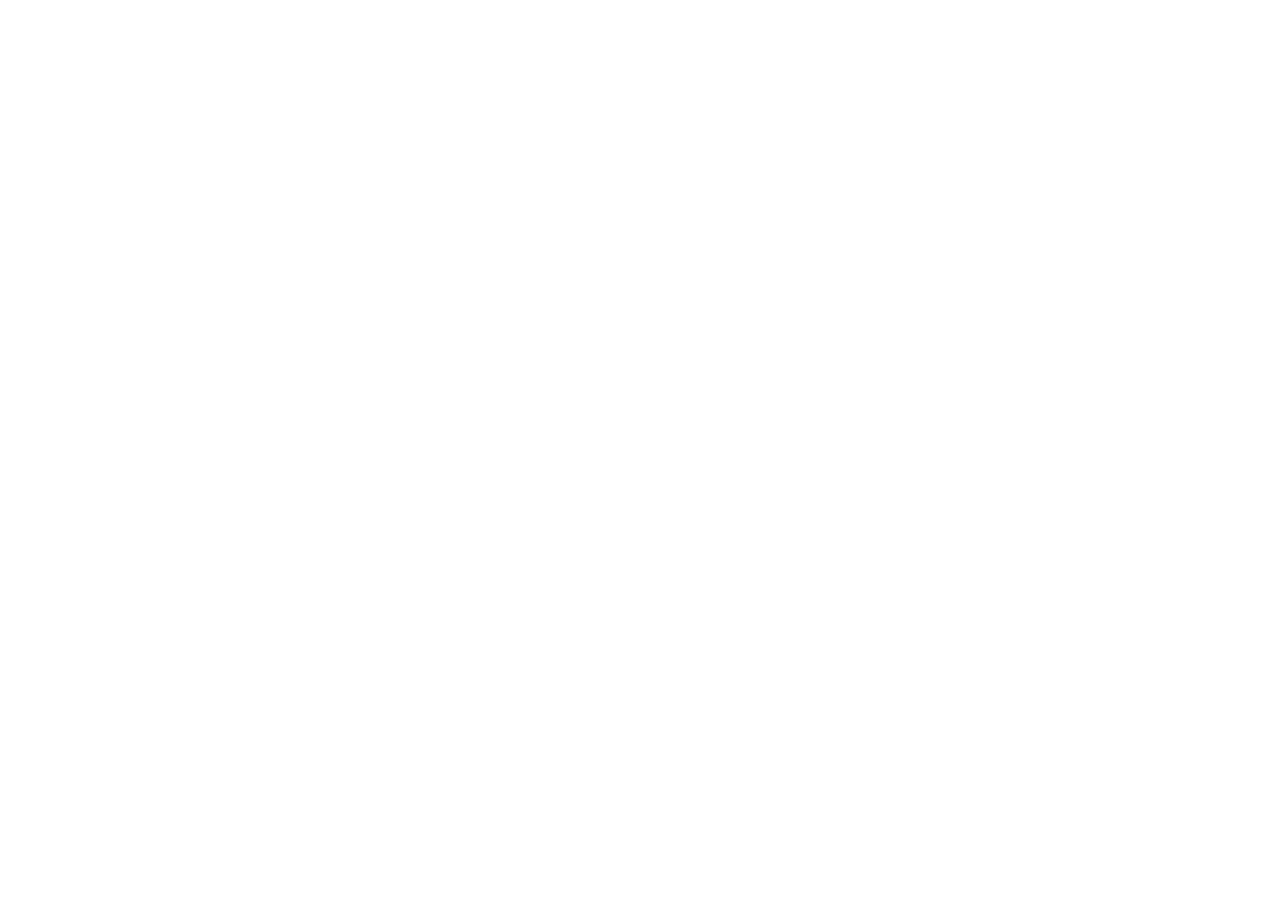
==== catalog.html @ 58a23ca9 "шрифты" ====
<!DOCTYPE html>
<html lang="en">
  <head>
    <meta charset="UTF-8" />
    <meta http-equiv="X-UA-Compatible" content="IE=edge" />
    <meta name="viewport" content="width=device-width, initial-scale=1.0" />
    <title>Онлайн магазин</title>
    <link rel="preconnect" href="https://fonts.gstatic.com" />
    <link
      href="https://fonts.googleapis.com/css2?family=Cantata+One&display=swap"
      rel="stylesheet"
    />
  </head>
  <body></body>
</html>
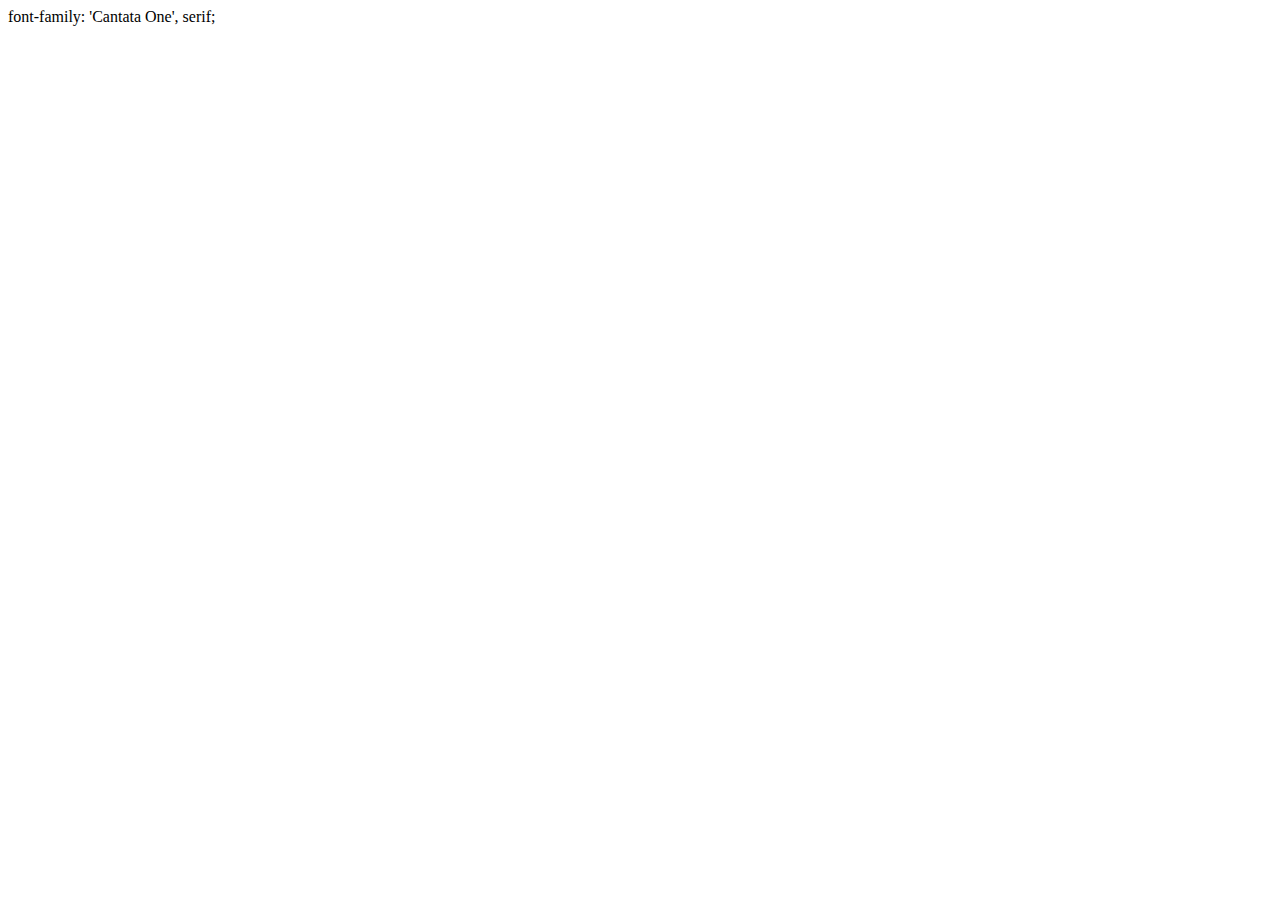
==== commit bf4c05e7: "начал работу" ====
--- a/catalog.html
+++ b/catalog.html
@@ -4,12 +4,20 @@
     <meta charset="UTF-8" />
     <meta http-equiv="X-UA-Compatible" content="IE=edge" />
     <meta name="viewport" content="width=device-width, initial-scale=1.0" />
-    <title>Онлайн магазин</title>
+    <title>Online store</title>
     <link rel="preconnect" href="https://fonts.gstatic.com" />
     <link
       href="https://fonts.googleapis.com/css2?family=Cantata+One&display=swap"
       rel="stylesheet"
     />
   </head>
-  <body></body>
+  <body>
+    <header class="header"></header>
+
+    <main class="main"></main>
+
+    <footer class="footer"></footer>
+  </body>
 </html>
+
+font-family: 'Cantata One', serif;
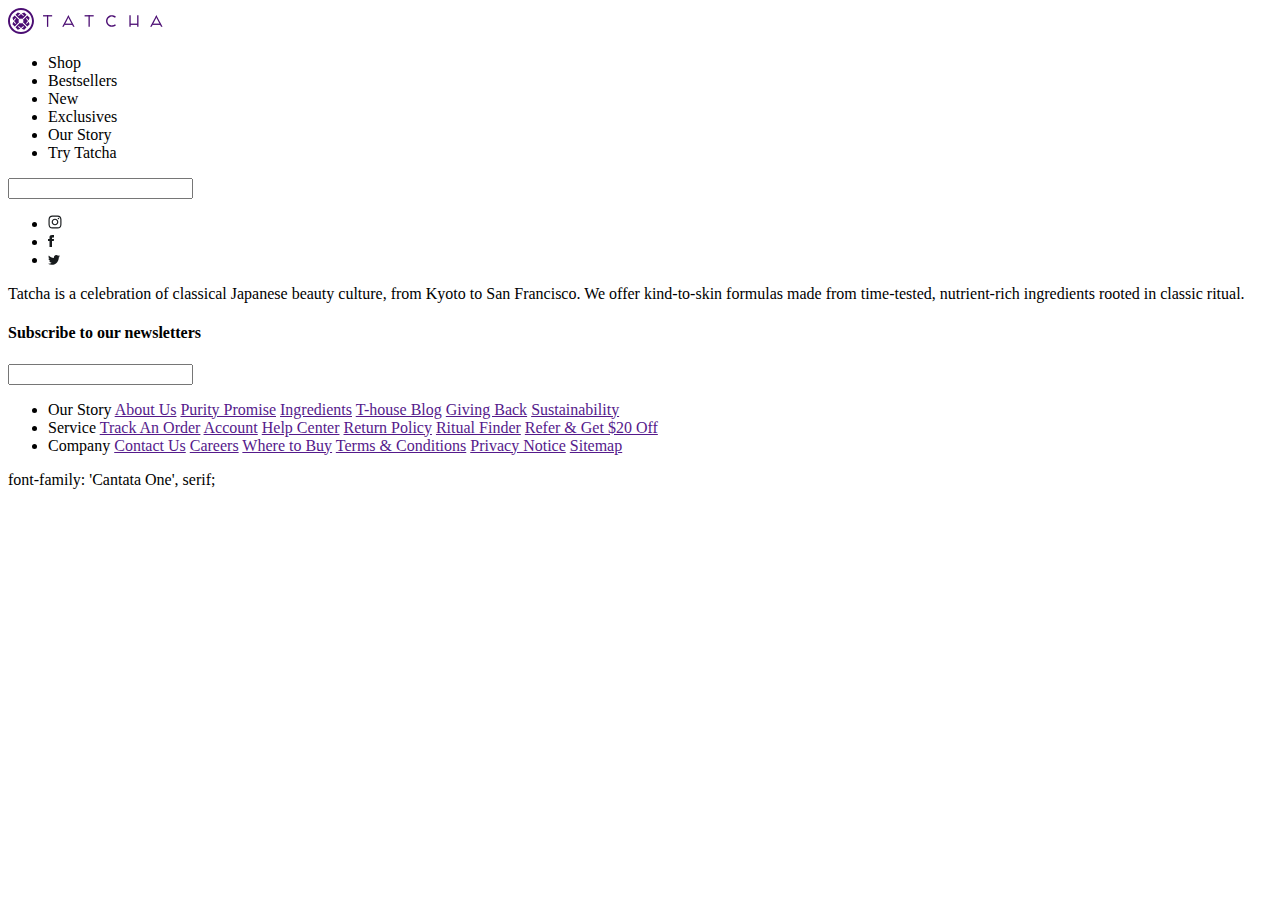
==== commit ba02852c: "что-то поменял" ====
--- a/catalog.html
+++ b/catalog.html
@@ -12,11 +12,99 @@
     />
   </head>
   <body>
-    <header class="header"></header>
+    <header class="header">
+      <a href="index.html" class="logo-link">
+        <img src="image/Logo.svg" alt="Логотип магазина Tatcha">
+      </a> 
+      <nav class="header-nav">
+        <ul class="header-nav__list">
+          <li class="header-nav__item">Shop</li>
+          <li class="header-nav__item">Bestsellers</li>
+          <li class="header-nav__item">New</li>
+          <li class="header-nav__item">Exclusives</li>
+          <li class="header-nav__item">Our Story</li>
+          <li class="header-nav__item">Try Tatcha</li>
+        </ul>
+      </nav>
+      <div class="header-menu">
+        <form action="" class="header-form">
+          <input name="" id="">
+          <label for=""></label>
+        </form>
+        <div class="header-favorites">
+          <a href="#" class="header-favorites__link"></a>
+        </div>
+        <div class="header-carts">
+          <a href="#" class="header-carts__link"></a>
+        </div>
+      </div>  
+    </header>
 
     <main class="main"></main>
 
-    <footer class="footer"></footer>
+    <footer class="footer">
+      <div class="footer-info">
+        <div class="footer-info__social">
+          <ul class="footer-info__social-list">
+            <li class="footer-info__social-items">
+              <a href="" class="footer-info__social-item">
+                <img src="image/instagram.svg" alt="Instagram">
+              </a>
+            </li>
+            <li class="footer-info__social-items">
+              <a href="" class="footer-info__social-item">
+                <img src="image/facebook.svg" alt="Facebook">
+              </a>
+            </li>
+            <li class="footer-info__social-items">
+              <a href="" class="footer-info__social-item">
+                <img src="image/twitter.svg" alt="Twitter">
+              </a>
+            </li>
+          </ul>
+        </div>
+        <div class="footer-info__text">
+          <p class="footer-info__text-paragraph">Tatcha is a celebration of classical Japanese beauty culture, 
+            from Kyoto to San Francisco. We offer kind-to-skin formulas made 
+            from time-tested, nutrient-rich ingredients rooted in classic ritual.</p>
+        </div>
+        <div class="footer-info__form">
+          <h4 class="footer-info__form-title">Subscribe to our newsletters</h4>
+          <form action="#">
+            <input type="email" name="" id="">
+            <label for=""></label>
+          </form>
+        </div>
+      </div>
+      <div class="footer-nav">
+        <ul class="footer-nav__list">
+          <li class="footer-nav__item">Our Story
+            <a href="" class="footer-nav__link">About Us</a>
+            <a href="" class="footer-nav__link">Purity Promise</a>
+            <a href="" class="footer-nav__link">Ingredients</a>
+            <a href="" class="footer-nav__link">T-house Blog</a>
+            <a href="" class="footer-nav__link">Giving Back</a>
+            <a href="" class="footer-nav__link">Sustainability</a>
+          </li>
+          <li class="footer-nav__item">Service
+            <a href="" class="footer-nav__link">Track An Order</a>
+            <a href="" class="footer-nav__link">Account</a>
+            <a href="" class="footer-nav__link">Help Center</a>
+            <a href="" class="footer-nav__link">Return Policy</a>
+            <a href="" class="footer-nav__link">Ritual Finder</a>
+            <a href="" class="footer-nav__link">Refer & Get $20 Off</a>
+          </li>
+          <li class="footer-nav__item">Company
+            <a href="" class="footer-nav__link">Contact Us</a>
+            <a href="" class="footer-nav__link">Careers</a>
+            <a href="" class="footer-nav__link">Where to Buy</a>
+            <a href="" class="footer-nav__link">Terms & Conditions</a>
+            <a href="" class="footer-nav__link">Privacy Notice</a>
+            <a href="" class="footer-nav__link">Sitemap</a>
+          </li>
+        </ul>
+      </div>
+    </footer>
   </body>
 </html>
 
